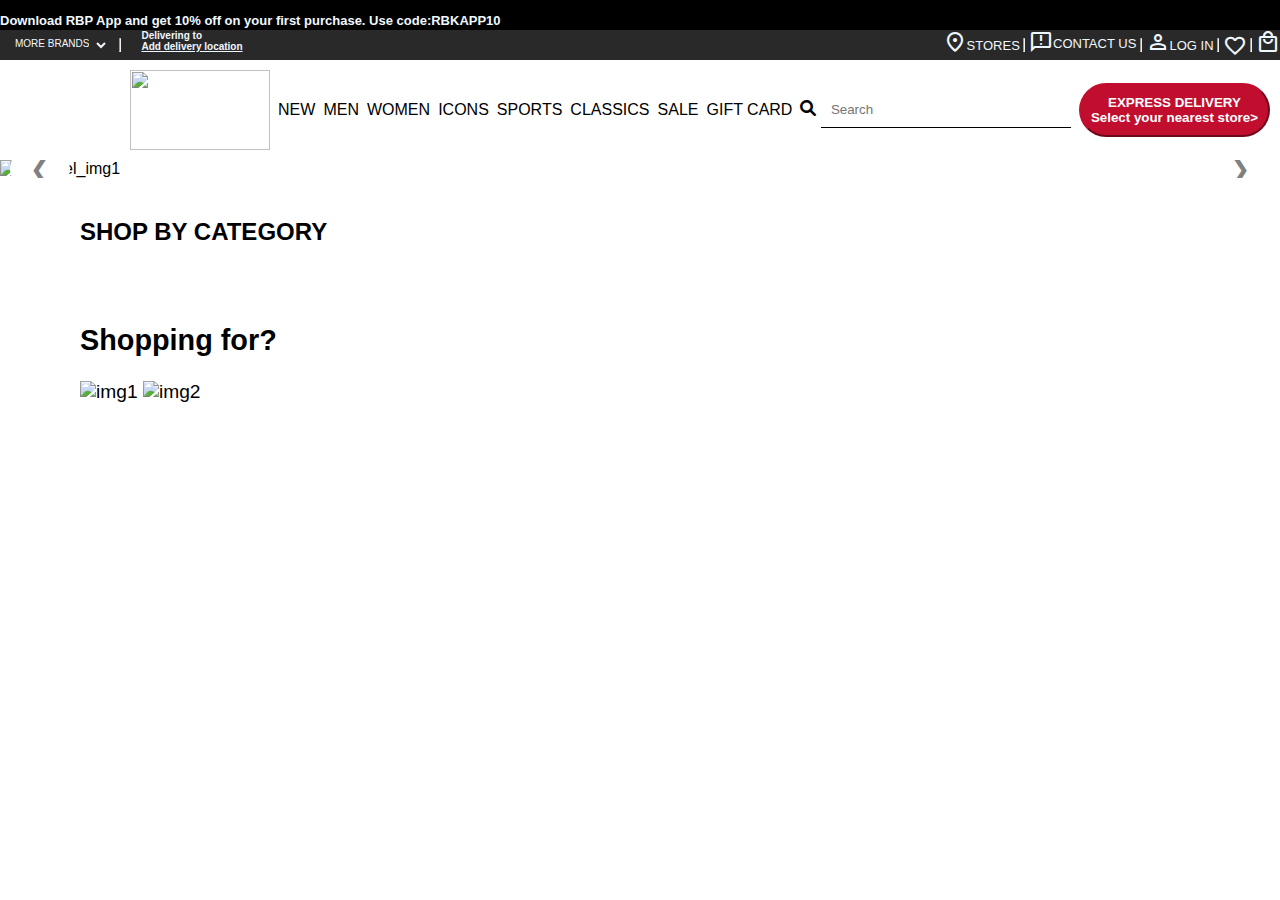
==== index.html @ 9387f736 "landing_page" ====
<!DOCTYPE html>
<html lang="en">
  <head>
    <meta charset="UTF-8" />
    <meta name="viewport" content="width=device-width, initial-scale=1.0" />
    <title>SportStyle</title>
    <link rel="stylesheet" href="styles/index.css" />
    <link
      rel="stylesheet"
      href="https://fonts.googleapis.com/css2?family=Material+Symbols+Outlined:opsz,wght,FILL,GRAD@24,300,0,0"
    />
    <link rel="stylesheet" href="https://fonts.googleapis.com/css2?family=Material+Symbols+Outlined:opsz,wght,FILL,GRAD@20,300,0,0" />
    <link rel="stylesheet" href="https://cdnjs.cloudflare.com/ajax/libs/font-awesome/6.0.0-beta3/css/all.min.css">
  </head>
  <body>
    <div id="container">
      <div class="header">
        <div class="ticker">
          <p>
            Download RBP App and get 10% off on your first purchase. Use
            code:RBKAPP10
          </p>
        </div>
        <div class="header_wrap">
          <label
            for="More_brands"
            style="font-size: x-small; margin-top: 8px; margin-left: 15px"
            >MORE BRANDS</label
          >
          <select
            name="brands"
            id="More_brands"
            style="color: aliceblue; border: none"
          ></select>
          <hr style="margin-left: 10px; margin-right: 10px" />
          <span
            style="
              margin-left: 10px;
              margin-right: 700px;
              font-size: x-small;
              font-weight: bold;
            "
            >Delivering to <br /><span style="text-decoration: underline; cursor: pointer;"
              >Add delivery location</span
            ></span
          >
          <span class="material-symbols-outlined"> location_on </span>
          <span style="font-size: small; margin-top: 8px;  cursor: pointer;">STORES</span>
          <hr />
          <span class="material-symbols-outlined"> feedback </span>
          <span style="font-size: small; margin-top: 6px; cursor: pointer;">CONTACT US</span>
          <hr />
          <span class="material-symbols-outlined"> person </span>
          <span style="font-size: small; margin-top: 8px; cursor: pointer;">LOG IN</span>
          <hr />
          <span class="material-symbols-outlined" style="margin-top: 4px; cursor: pointer;"> favorite </span>
          <hr />
          <span class="material-symbols-outlined" style="cursor: pointer;">
local_mall
</span>
        </div>
      </div>
      <div class="navbar">
        <img src="./assests/Sport style.png" alt="">
        <span>NEW</span>
        <span>MEN</span>
        <span>WOMEN</span>
        <span>ICONS</span>
        <span>SPORTS</span>
        <span>CLASSICS</span>
        <span>SALE</span>
        <span>GIFT CARD</span>
       
        <div class="input">
          <i class="fas fa-search"></i>
          <input type="search" name="Search_box" id="search" placeholder="Search">
        </div>
        <button>EXPRESS DELIVERY <br> Select your nearest store> </button>
      </div>
      <div class="carousel">
        <div class="carousel-inner">
          <div class="carousel-item active">
            <img src="https://s7ap1.scene7.com/is/image/adityabirlafashion/RBK_D_04_Women_RunningShoe?resMode=sharp2&wid=1550&hei=650" alt="carousel_img1">
          </div>
          <div class="carousel-item">
            <img src="https://s7ap1.scene7.com/is/image/adityabirlafashion/RBK_D_EOSS?resMode=sharp2&wid=1550&hei=650" alt="slide2">
          </div>
          <div class="carousel-item">
            <img src="https://s7ap1.scene7.com/is/image/adityabirlafashion/RBK_D_04_Men_RunningShoe?resMode=sharp2&wid=1550&hei=650" alt="slide3">
          </div>
        </div>
        <button class="carousel-control prev" onclick="prevSlide()">
          &#10094;
        </button>
        <button class="carousel-control next" onclick="nextSlide()">&#10095;</button>
      </div>
      <h2 style="margin-left: 80px; margin-top: 40px;">SHOP BY CATEGORY</h2>
      <div class="categories">
        
        <div class="category_card">
          <img src="https://s7ap1.scene7.com/is/image/adityabirlafashion/D_Tile_11_Footwear?resMode=sharp2&wid=420&hei=315" alt="">
        </div>
        <div class="category_card">
          <img src="https://s7ap1.scene7.com/is/image/adityabirlafashion/D_Tile_13_Apparel?resMode=sharp2&wid=420&hei=315" alt="">
        </div>
        <div class="category_card">
          <img src="https://s7ap1.scene7.com/is/image/adityabirlafashion/D_Tile_12_Accessories?resMode=sharp2&wid=420&hei=315" alt="">
        </div>
      </div>
      <!-- <div class="carousel2">
        <div class="carousel-inner2">
          <div class="carousel-item active2">
            <img src="https://s7ap1.scene7.com/is/image/adityabirlafashion/spacefoam website_banner?resMode=sharp2&wid=1550&hei=650">
          </div>
          <div class="carousel-item2">
            <img src="https://s7ap1.scene7.com/is/image/adityabirlafashion/RBK_D_S2_01_ZigDynamica4?resMode=sharp2&wid=1550&hei=650" alt="slide2">
          </div>
          <div class="carousel-item2">
            <img src="https://s7ap1.scene7.com/is/image/adityabirlafashion/RBK_D_S3_New-Arrivals_updated?resMode=sharp2&wid=1550&hei=650" alt="slide3">
          </div>
        </div>
        <button class="carousel-control prev" onclick="prevSlide()">
          &#10094;
        </button>
        <button class="carousel-control next" onclick="nextSlide()">&#10095;</button>
      </div> -->
      <!-- Shopping for section -->
       <div class="Shopping">
        <h2>Shopping for?</h2>
        <img src="https://s7ap1.scene7.com/is/image/adityabirlafashion/RBK_D_New shop for men?resMode=sharp2&wid=1300&hei=400" alt="img1">
        <img src="https://s7ap1.scene7.com/is/image/adityabirlafashion/RBK_D_New shop for women?resMode=sharp2&wid=1300&hei=400" alt="img2">
       </div>
    </div>
  </body>
  <script src="./components/index.js"></script>
</html>
---- styles/index.css ----
body {
  margin: auto;
  padding: 0;
  max-width: 1600px;
  font-family: sans-serif;
  background-color: white;
}

#container{
    margin: auto;
    padding: 0;
}

.header{
    background-color: black;
    color: aliceblue;
}

.ticker{
    background-color: black;
    font-size: small;
    font-weight: bold;
    display: flex;
    height: 20px;
    /* align-items: center; */
}
.header_wrap {
    display: flex;
    background-color: #2a2929;
    margin-top: 10px;
    height: 30px;
    /* justify-content: space-around; */
}

.header_wrap > select{
    background-color: #2a2929;
}

.navbar{
    display: flex;
    height: 80px;
    /* border: 2px black solid; */
    background-color: white;
    padding: 10px;
    align-items: center;
    justify-content: space-between;
    font-family: sans-serif;
    font-size: 16px;
}
.navbar span{
    cursor: pointer;
}
.navbar img{
    width:140px;
    height: 80px;
    margin-left: 120px;
}

.navbar input{
    width: 250px;
    padding: 10px;
    border: none;
    border-bottom: 1px solid;
}

.navbar button{
    border-radius: 30px;
    border-color: #c10e2e;
    padding: 10px;
    background-color: #c10e2e;
    color: white;
    font-weight: bold;
}

.carousel {
    position: relative;
    width: 100%;
    overflow: hidden;
}

.carousel-inner {
    display: flex;
    transition: transform 0.5s ease-in-out;
}

.carousel-item {
    min-width: 100%;
    transition: opacity 0.5s ease-in-out;
}

.carousel-item img {
    width: 100%;
    display: block;
}

.carousel-control {
    position: absolute;
    top: 50%;
    transform: translateY(-50%);
    background-color: white;
    color: gray;
    border: none;
    border-radius: 50%;
    padding: 10px 20px;
    cursor: pointer;
    font-size: 24px;
}

.carousel-control.prev {
    left: 10px;
}

.carousel-control.next {
    right: 10px;
}
.categories{
    display: flex;
    gap: 20px;
    margin-top: 30px;
    margin-left: 80px;
}

/* .carousel2 {
    position: relative;
    width: 100%;
    overflow: hidden;
}

.carousel-inner2 {
    display: flex;
    transition: transform 0.5s ease-in-out;
}

.carousel-item2 {
    min-width: 100%;
    transition: opacity 0.5s ease-in-out;
}

.carousel-item2 img {
    width: 100%;
    display: block;
} */

.Shopping{
    margin-left: 80px;
    margin-top: 30px;
    font-size: larger;
}
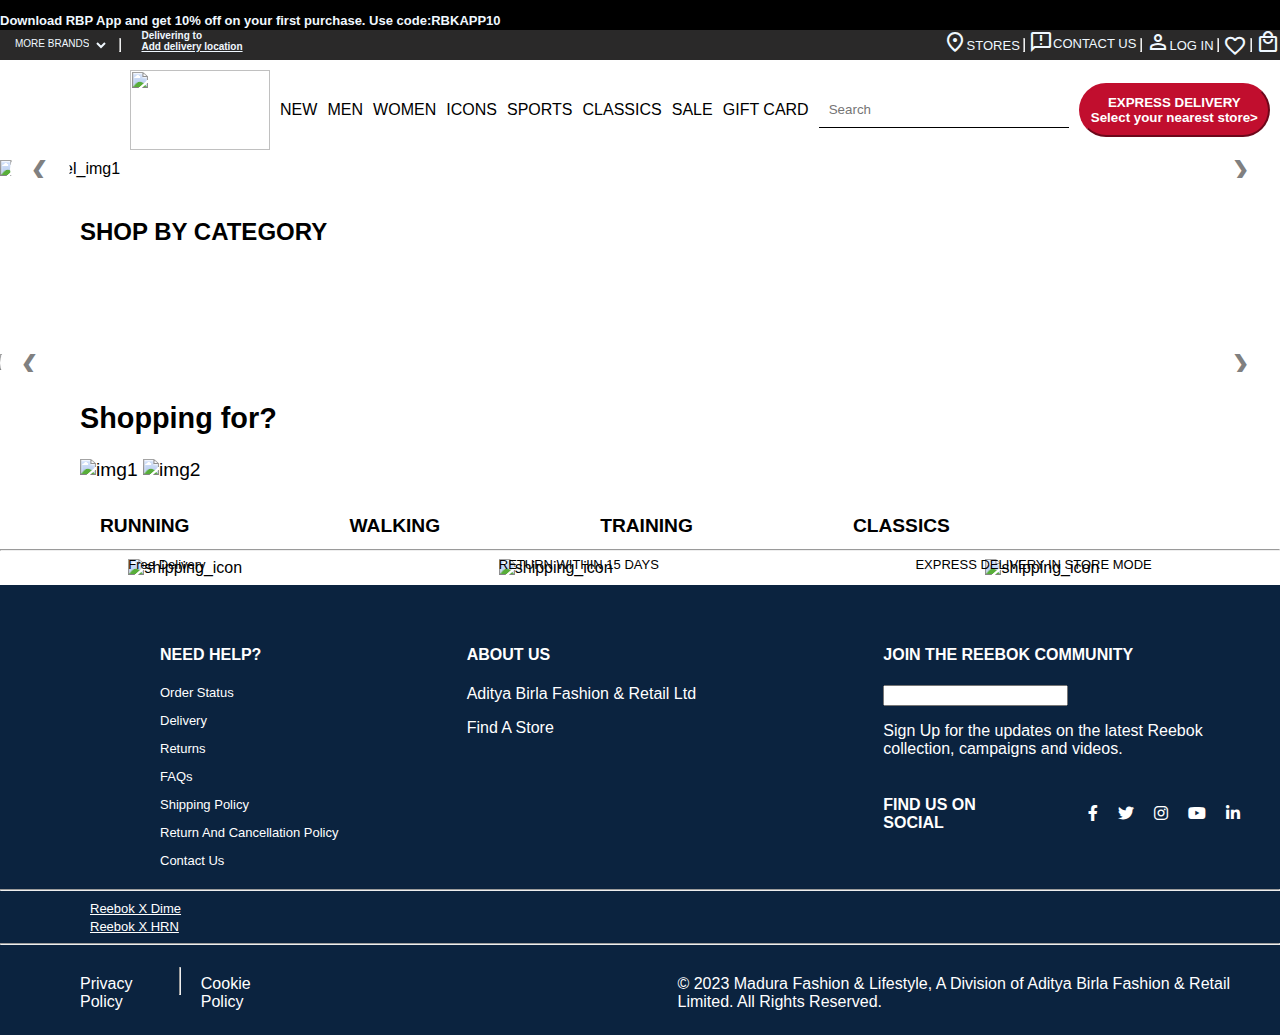
==== commit e109328b: "dom" ====
--- a/index.html
+++ b/index.html
@@ -9,8 +9,14 @@
       rel="stylesheet"
       href="https://fonts.googleapis.com/css2?family=Material+Symbols+Outlined:opsz,wght,FILL,GRAD@24,300,0,0"
     />
-    <link rel="stylesheet" href="https://fonts.googleapis.com/css2?family=Material+Symbols+Outlined:opsz,wght,FILL,GRAD@20,300,0,0" />
-    <link rel="stylesheet" href="https://cdnjs.cloudflare.com/ajax/libs/font-awesome/6.0.0-beta3/css/all.min.css">
+    <link
+      rel="stylesheet"
+      href="https://fonts.googleapis.com/css2?family=Material+Symbols+Outlined:opsz,wght,FILL,GRAD@20,300,0,0"
+    />
+    <link
+      rel="stylesheet"
+      href="https://cdnjs.cloudflare.com/ajax/libs/font-awesome/6.0.0-beta3/css/all.min.css"
+    />
   </head>
   <body>
     <div id="container">
@@ -40,28 +46,40 @@
               font-size: x-small;
               font-weight: bold;
             "
-            >Delivering to <br /><span style="text-decoration: underline; cursor: pointer;"
+            >Delivering to <br /><span
+              style="text-decoration: underline; cursor: pointer"
               >Add delivery location</span
             ></span
           >
           <span class="material-symbols-outlined"> location_on </span>
-          <span style="font-size: small; margin-top: 8px;  cursor: pointer;">STORES</span>
+          <span style="font-size: small; margin-top: 8px; cursor: pointer"
+            >STORES</span
+          >
           <hr />
           <span class="material-symbols-outlined"> feedback </span>
-          <span style="font-size: small; margin-top: 6px; cursor: pointer;">CONTACT US</span>
+          <span style="font-size: small; margin-top: 6px; cursor: pointer"
+            >CONTACT US</span
+          >
           <hr />
           <span class="material-symbols-outlined"> person </span>
-          <span style="font-size: small; margin-top: 8px; cursor: pointer;">LOG IN</span>
-          <hr />
-          <span class="material-symbols-outlined" style="margin-top: 4px; cursor: pointer;"> favorite </span>
-          <hr />
-          <span class="material-symbols-outlined" style="cursor: pointer;">
-local_mall
-</span>
+          <span style="font-size: small; margin-top: 8px; cursor: pointer"
+            >LOG IN</span
+          >
+          <hr />
+          <span
+            class="material-symbols-outlined"
+            style="margin-top: 4px; cursor: pointer"
+          >
+            favorite
+          </span>
+          <hr />
+          <span class="material-symbols-outlined" style="cursor: pointer">
+            local_mall
+          </span>
         </div>
       </div>
       <div class="navbar">
-        <img src="./assests/Sport style.png" alt="">
+        <img src="./assests/Sport style.png" alt="" />
         <span>NEW</span>
         <span>MEN</span>
         <span>WOMEN</span>
@@ -70,66 +88,195 @@
         <span>CLASSICS</span>
         <span>SALE</span>
         <span>GIFT CARD</span>
-       
+
         <div class="input">
-          <i class="fas fa-search"></i>
-          <input type="search" name="Search_box" id="search" placeholder="Search">
-        </div>
-        <button>EXPRESS DELIVERY <br> Select your nearest store> </button>
+          
+          <input
+            type="search"
+            name="Search_box"
+            id="search"
+            placeholder="Search"
+          />
+          
+        </div>
+        <button class="deliverybtn">
+          EXPRESS DELIVERY <br />
+          Select your nearest store>
+        </button>
       </div>
       <div class="carousel">
         <div class="carousel-inner">
           <div class="carousel-item active">
-            <img src="https://s7ap1.scene7.com/is/image/adityabirlafashion/RBK_D_04_Women_RunningShoe?resMode=sharp2&wid=1550&hei=650" alt="carousel_img1">
+            <img
+              src="https://s7ap1.scene7.com/is/image/adityabirlafashion/RBK_D_04_Women_RunningShoe?resMode=sharp2&wid=1550&hei=650"
+              alt="carousel_img1"
+            />
           </div>
           <div class="carousel-item">
-            <img src="https://s7ap1.scene7.com/is/image/adityabirlafashion/RBK_D_EOSS?resMode=sharp2&wid=1550&hei=650" alt="slide2">
+            <img
+              src="https://s7ap1.scene7.com/is/image/adityabirlafashion/RBK_D_EOSS?resMode=sharp2&wid=1550&hei=650"
+              alt="slide2"
+            />
           </div>
           <div class="carousel-item">
-            <img src="https://s7ap1.scene7.com/is/image/adityabirlafashion/RBK_D_04_Men_RunningShoe?resMode=sharp2&wid=1550&hei=650" alt="slide3">
+            <img
+              src="https://s7ap1.scene7.com/is/image/adityabirlafashion/RBK_D_04_Men_RunningShoe?resMode=sharp2&wid=1550&hei=650"
+              alt="slide3"
+            />
           </div>
         </div>
         <button class="carousel-control prev" onclick="prevSlide()">
           &#10094;
         </button>
-        <button class="carousel-control next" onclick="nextSlide()">&#10095;</button>
-      </div>
-      <h2 style="margin-left: 80px; margin-top: 40px;">SHOP BY CATEGORY</h2>
+        <button class="carousel-control next" onclick="nextSlide()">
+          &#10095;
+        </button>
+      </div>
+      <h2 style="margin-left: 80px; margin-top: 40px">SHOP BY CATEGORY</h2>
       <div class="categories">
-        
         <div class="category_card">
-          <img src="https://s7ap1.scene7.com/is/image/adityabirlafashion/D_Tile_11_Footwear?resMode=sharp2&wid=420&hei=315" alt="">
+          <img
+            src="https://s7ap1.scene7.com/is/image/adityabirlafashion/D_Tile_11_Footwear?resMode=sharp2&wid=420&hei=315"
+            alt=""
+          />
         </div>
         <div class="category_card">
-          <img src="https://s7ap1.scene7.com/is/image/adityabirlafashion/D_Tile_13_Apparel?resMode=sharp2&wid=420&hei=315" alt="">
+          <img
+            src="https://s7ap1.scene7.com/is/image/adityabirlafashion/D_Tile_13_Apparel?resMode=sharp2&wid=420&hei=315"
+            alt=""
+          />
         </div>
         <div class="category_card">
-          <img src="https://s7ap1.scene7.com/is/image/adityabirlafashion/D_Tile_12_Accessories?resMode=sharp2&wid=420&hei=315" alt="">
-        </div>
-      </div>
-      <!-- <div class="carousel2">
+          <img
+            src="https://s7ap1.scene7.com/is/image/adityabirlafashion/D_Tile_12_Accessories?resMode=sharp2&wid=420&hei=315"
+            alt=""
+          />
+        </div>
+      </div>
+      <div class="carousel2">
         <div class="carousel-inner2">
           <div class="carousel-item active2">
-            <img src="https://s7ap1.scene7.com/is/image/adityabirlafashion/spacefoam website_banner?resMode=sharp2&wid=1550&hei=650">
+            <img
+              src="https://s7ap1.scene7.com/is/image/adityabirlafashion/spacefoam website_banner?resMode=sharp2&wid=1550&hei=650"
+            />
           </div>
           <div class="carousel-item2">
-            <img src="https://s7ap1.scene7.com/is/image/adityabirlafashion/RBK_D_S2_01_ZigDynamica4?resMode=sharp2&wid=1550&hei=650" alt="slide2">
+            <img
+              src="https://s7ap1.scene7.com/is/image/adityabirlafashion/RBK_D_S2_01_ZigDynamica4?resMode=sharp2&wid=1550&hei=650"
+              alt="slide2"
+            />
           </div>
           <div class="carousel-item2">
-            <img src="https://s7ap1.scene7.com/is/image/adityabirlafashion/RBK_D_S3_New-Arrivals_updated?resMode=sharp2&wid=1550&hei=650" alt="slide3">
-          </div>
-        </div>
-        <button class="carousel-control prev" onclick="prevSlide()">
+            <img
+              src="https://s7ap1.scene7.com/is/image/adityabirlafashion/RBK_D_S3_New-Arrivals_updated?resMode=sharp2&wid=1550&hei=650"
+              alt="slide3"
+            />
+          </div>
+        </div>
+        <button class="carousel-control2 prev1" onclick="prevSlide()">
           &#10094;
         </button>
-        <button class="carousel-control next" onclick="nextSlide()">&#10095;</button>
-      </div> -->
+        <button class="carousel-control2 next2" onclick="nextSlide()">
+          &#10095;
+        </button>
+      </div>
       <!-- Shopping for section -->
-       <div class="Shopping">
+      <div class="Shopping">
         <h2>Shopping for?</h2>
-        <img src="https://s7ap1.scene7.com/is/image/adityabirlafashion/RBK_D_New shop for men?resMode=sharp2&wid=1300&hei=400" alt="img1">
-        <img src="https://s7ap1.scene7.com/is/image/adityabirlafashion/RBK_D_New shop for women?resMode=sharp2&wid=1300&hei=400" alt="img2">
+        <img
+          src="https://s7ap1.scene7.com/is/image/adityabirlafashion/RBK_D_New shop for men?resMode=sharp2&wid=1300&hei=400"
+          alt="img1"
+        />
+        <img
+          src="https://s7ap1.scene7.com/is/image/adityabirlafashion/RBK_D_New shop for women?resMode=sharp2&wid=1300&hei=400"
+          alt="img2"
+        />
+      </div>
+      <!-- shoe category -->
+       <div id ="shoe_category">
+        <a href="">RUNNING</a>
+        <a href="">WALKING</a>
+        <a href="">TRAINING</a>
+        <a href="">CLASSICS</a>
+        <a href="">VIEW ALL</a>
        </div>
+      <hr />
+      <div id="card-container">
+        
+      </div>
+      <div class="delivery">
+        <div class="delivery_icon">
+          <img
+            src="https://s7ap1.scene7.com/is/image/adityabirlafashion/alteration Copy 2alteration?resMode=sharp2&fmt=png8-alpha&wid=90&hei=90"
+            alt="shipping_icon"
+          />
+          <p>Free Delivery</p>
+        </div>
+        <div class="delivery_icon">
+          <img
+            src="https://s7ap1.scene7.com/is/image/adityabirlafashion/alteration Copyreturn?resMode=sharp2&fmt=png8-alpha&wid=90&hei=90"
+            alt="shipping_icon"
+          />
+          <p>RETURN WITHIN 15 DAYS</p>
+        </div>
+        <div class="delivery_icon">
+          <img
+            src="https://s7ap1.scene7.com/is/image/adityabirlafashion/icon-aedelivery?resMode=sharp2&fmt=png8-alpha&wid=90&hei=90"
+            alt="shipping_icon"
+            style="margin-left: 70px"
+          />
+          <p>EXPRESS DELIVERY IN STORE MODE</p>
+        </div>
+      </div>
+      <footer>
+        <div class="reebok_footer">
+          <div class="footer1">
+            <div class="help">
+              <h4>NEED HELP?</h4>
+              <p>Order Status</p>
+              <p>Delivery</p>
+              <p>Returns</p>
+              <p>FAQs</p>
+              <p>Shipping Policy</p>
+              <p>Return And Cancellation Policy</p>
+              <p>Contact Us</p>
+            </div>
+            <div class="about_us">
+              <h4>ABOUT US</h4>
+              <p>Aditya Birla Fashion & Retail Ltd</p>
+              <p>Find A Store</p>
+            </div>
+            <div class="community">
+              <h4>JOIN THE REEBOK COMMUNITY</h4>
+              <input type="text" id="email" />
+              <p>
+                Sign Up for the updates on the latest Reebok collection, campaigns and videos.
+              </p>
+              <div class="social">
+                <h4 style="margin-right: 60px;">FIND US ON SOCIAL</h4>
+                <a href=""><i class="fa-brands fa-facebook-f"></i></a>
+                <a href=""><i class="fa-brands fa-twitter"></i></a>
+                <a href=""><i class="fa-brands fa-instagram"></i></a>
+                <a href=""><i class="fa-brands fa-youtube"></i></a>
+                <a href=""><i class="fa-brands fa-linkedin-in"></i></a>
+              </div>
+            </div>
+          </div>
+          
+          <div class="footer2">
+              <hr />
+              <a href="">Reebok X Dime</a><br>
+              <a href="">Reebok X HRN</a>
+              <hr/>
+          </div>
+          <div class="footer3">
+            <p style="margin-left: 80px;">Privacy Policy</p>
+            <hr style="margin-left: 20px; margin-right: 20px; margin-bottom: 40px;">
+            <p style="margin-right: 400px;">Cookie Policy</p>
+            <p>© 2023 Madura Fashion & Lifestyle, A Division of Aditya Birla Fashion & Retail Limited. All Rights Reserved.</p>
+          </div>
+        </div>
+      </footer>
     </div>
   </body>
   <script src="./components/index.js"></script>
--- a/styles/index.css
+++ b/styles/index.css
@@ -22,7 +22,17 @@
     font-weight: bold;
     display: flex;
     height: 20px;
+    animation: marquee 25s linear infinite;
     /* align-items: center; */
+}
+@keyframes marquee {
+    0% {
+        transform: translateX(100%);
+    }
+    
+    100%{
+        transform: translateX(-100%);
+    }
 }
 .header_wrap {
     display: flex;
@@ -61,9 +71,19 @@
     padding: 10px;
     border: none;
     border-bottom: 1px solid;
-}
-
-.navbar button{
+    position: relative;
+}
+/* .icon{
+    border: none;
+    background-color: white;
+    position: absolute;
+    top: 0;
+    right: 0;
+    width: 50px;
+    /* height: 100%; */
+/* } */ 
+
+.deliverybtn{
     border-radius: 30px;
     border-color: #c10e2e;
     padding: 10px;
@@ -120,10 +140,11 @@
     margin-left: 80px;
 }
 
-/* .carousel2 {
+.carousel2 {
     position: relative;
     width: 100%;
     overflow: hidden;
+    margin-top: 60px;
 }
 
 .carousel-inner2 {
@@ -139,10 +160,140 @@
 .carousel-item2 img {
     width: 100%;
     display: block;
-} */
-
+}
+.carousel-control2 {
+    position: absolute;
+    top: 50%;
+    transform: translateY(-50%);
+    background-color: white;
+    color: gray;
+    border: none;
+    border-radius: 50%;
+    padding: 10px 20px;
+    cursor: pointer;
+    font-size: 24px;
+}
+
+.carousel-control2.prev2 {
+    left: 10px;
+}
+
+.carousel-control2.next2 {
+    right: 10px;
+}
 .Shopping{
     margin-left: 80px;
     margin-top: 30px;
     font-size: larger;
+}
+
+.delivery{
+    display: flex;
+    justify-content: space-around;
+}
+.delivery_icon p{
+    display: block;
+    margin-top: -20px;
+    font-size: small;
+}
+
+.reebok_footer{
+    display: grid;
+    grid-template-rows: repeat(3, 1fr);
+    background-color: #0b233f;
+    max-width: 1600px;
+    height: 450px;
+}
+.footer1{
+    display: grid;
+    grid-template-columns: repeat(3, 1fr);
+    margin-bottom: -40px;
+}
+
+.help{
+    color: white;
+    margin-left: 120px;
+    padding: 40px;
+}
+
+.help p{
+    font-size: small;
+}
+.about_us{
+    color: white;
+    padding: 40px;
+}
+
+.community{
+    
+    color: white;
+    padding: 40px;
+    margin-left: -10px;
+}
+
+.social{
+    display: flex;
+    align-items: center;
+    gap: 20px;
+}
+.social a{
+    color: white;
+}
+.footer2{
+    display: block;
+}
+
+.footer2 a{
+    color: white;
+    padding: 90px;
+    font-size: small;
+}
+
+.footer3{
+    display: inline-flex;
+    color: white;
+    margin-top: 1px;
+}
+#shoe_category{
+    display: flex;
+    /* justify-content: center; */
+    align-items: center;
+    gap: 60px;
+    margin-top: 30px;
+}
+
+#shoe_category a{
+    color: black;
+    margin-left: 100px;
+    font-weight: 600;
+    font-size: larger;
+    text-decoration: none;
+}
+#shoe_category a:nth-child(5){
+    color: black;
+    font-size: small;
+    font-weight: 550;
+    margin-left: 280px;    
+}
+#shoe_category a:hover{
+    font-size: xx-large;
+    text-decoration: underline;
+    color: #c10e2e;
+}
+
+#card-container{
+    display: grid;
+    grid-template-columns: repeat(4, 1fr);
+    gap: 20px;
+}
+.card{
+    border: 1px solid #ddd;
+    padding: 10px;
+    border-radius: 10px;
+    width: 350px;
+    box-shadow: rgba(0, 0, 0, 0.1) 0px 4px 6px -1px, rgba(0, 0, 0, 0.06) 0px 2px 4px -1px;
+}
+.card img{
+    width: 100%;
+    height: auto;
 }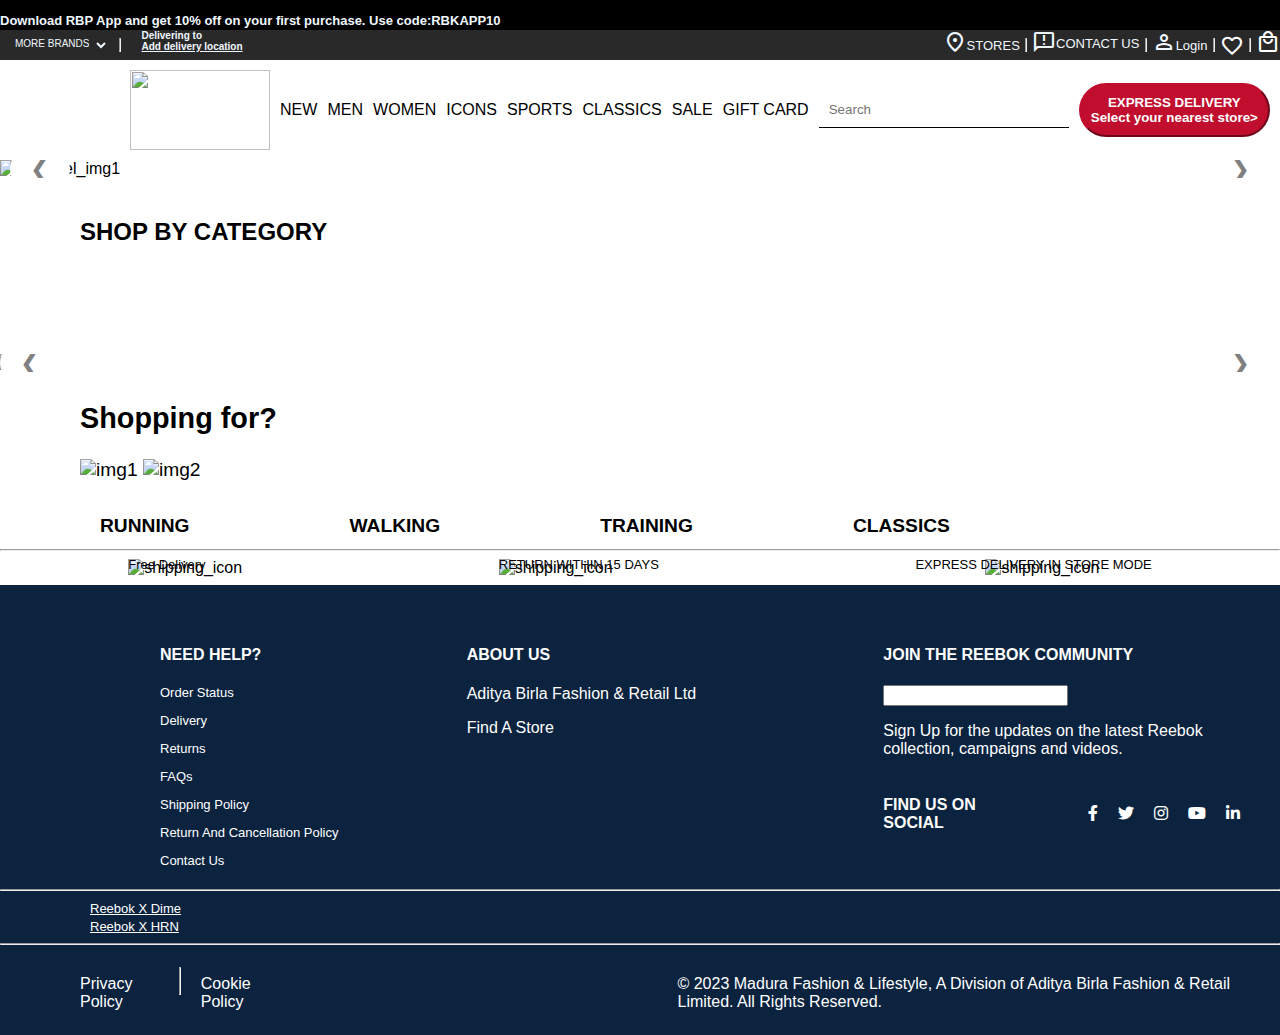
==== commit b7031c6b: "Sigup page updated" ====
--- a/index.html
+++ b/index.html
@@ -63,31 +63,35 @@
           <hr />
           <span class="material-symbols-outlined"> person </span>
           <span style="font-size: small; margin-top: 8px; cursor: pointer"
-            >LOG IN</span
-          >
-          <hr />
-          <span
+            id="login-btn">LOG IN</span
+          >
+          <hr />
+          <a href="wishlist_products.html">
+            <span
             class="material-symbols-outlined"
             style="margin-top: 4px; cursor: pointer"
           >
             favorite
           </span>
-          <hr />
-          <span class="material-symbols-outlined" style="cursor: pointer">
+          </a>
+          <hr />
+          <a href="cart.html">
+            <span class="material-symbols-outlined" style="cursor: pointer">
             local_mall
           </span>
+          </a>
         </div>
       </div>
       <div class="navbar">
         <img src="./assests/Sport style.png" alt="" />
-        <span>NEW</span>
-        <span>MEN</span>
-        <span>WOMEN</span>
-        <span>ICONS</span>
-        <span>SPORTS</span>
-        <span>CLASSICS</span>
-        <span>SALE</span>
-        <span>GIFT CARD</span>
+        <a href="#">NEW</a>
+        <a href="section_men.html">MEN</a>
+        <a href="section_women.html">WOMEN</a>
+        <a href="#">ICONS</a>
+        <a href="#">SPORTS</a>
+        <a href="#">CLASSICS</a>
+        <a href="#">SALE</a>
+        <a href="#">GIFT CARD</a>
 
         <div class="input">
           
@@ -202,7 +206,7 @@
        </div>
       <hr />
       <div id="card-container">
-        
+
       </div>
       <div class="delivery">
         <div class="delivery_icon">
@@ -278,6 +282,8 @@
         </div>
       </footer>
     </div>
-  </body>
-  <script src="./components/index.js"></script>
-</html>
+  </div>
+</body>
+<script src="./components/index.js"></script>
+
+</html>--- a/styles/index.css
+++ b/styles/index.css
@@ -34,7 +34,7 @@
         transform: translateX(-100%);
     }
 }
-.header_wrap {
+.header_wrap{
     display: flex;
     background-color: #2a2929;
     margin-top: 10px;
@@ -42,6 +42,9 @@
     /* justify-content: space-around; */
 }
 
+.header_wrap a{
+    color: white;
+}
 .header_wrap > select{
     background-color: #2a2929;
 }
@@ -57,8 +60,9 @@
     font-family: sans-serif;
     font-size: 16px;
 }
-.navbar span{
-    cursor: pointer;
+.navbar a{
+    color: black;
+    text-decoration: none;
 }
 .navbar img{
     width:140px;
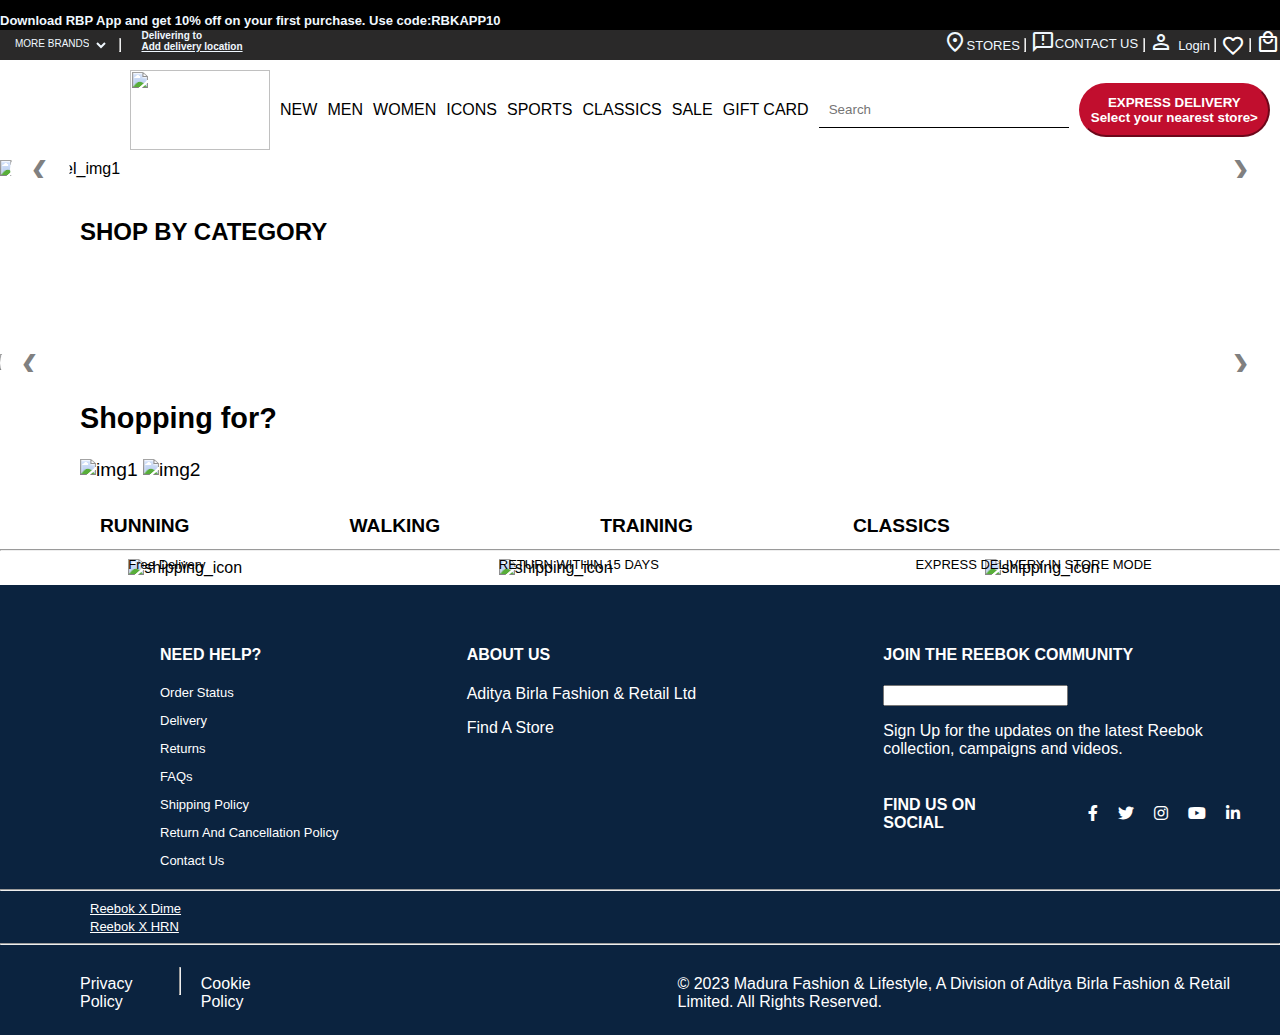
==== commit 03ab8608: "Sigup page updated" ====
--- a/index.html
+++ b/index.html
@@ -1,287 +1,239 @@
 <!DOCTYPE html>
 <html lang="en">
-  <head>
-    <meta charset="UTF-8" />
-    <meta name="viewport" content="width=device-width, initial-scale=1.0" />
-    <title>SportStyle</title>
-    <link rel="stylesheet" href="styles/index.css" />
-    <link
-      rel="stylesheet"
-      href="https://fonts.googleapis.com/css2?family=Material+Symbols+Outlined:opsz,wght,FILL,GRAD@24,300,0,0"
-    />
-    <link
-      rel="stylesheet"
-      href="https://fonts.googleapis.com/css2?family=Material+Symbols+Outlined:opsz,wght,FILL,GRAD@20,300,0,0"
-    />
-    <link
-      rel="stylesheet"
-      href="https://cdnjs.cloudflare.com/ajax/libs/font-awesome/6.0.0-beta3/css/all.min.css"
-    />
-  </head>
-  <body>
-    <div id="container">
-      <div class="header">
-        <div class="ticker">
-          <p>
-            Download RBP App and get 10% off on your first purchase. Use
-            code:RBKAPP10
-          </p>
-        </div>
-        <div class="header_wrap">
-          <label
-            for="More_brands"
-            style="font-size: x-small; margin-top: 8px; margin-left: 15px"
-            >MORE BRANDS</label
-          >
-          <select
-            name="brands"
-            id="More_brands"
-            style="color: aliceblue; border: none"
-          ></select>
-          <hr style="margin-left: 10px; margin-right: 10px" />
-          <span
-            style="
+
+<head>
+  <meta charset="UTF-8" />
+  <meta name="viewport" content="width=device-width, initial-scale=1.0" />
+  <title>SportStyle</title>
+  <link rel="stylesheet" href="styles/index.css" />
+  <link rel="stylesheet"
+    href="https://fonts.googleapis.com/css2?family=Material+Symbols+Outlined:opsz,wght,FILL,GRAD@24,300,0,0" />
+  <link rel="stylesheet"
+    href="https://fonts.googleapis.com/css2?family=Material+Symbols+Outlined:opsz,wght,FILL,GRAD@20,300,0,0" />
+  <link rel="stylesheet" href="https://cdnjs.cloudflare.com/ajax/libs/font-awesome/6.0.0-beta3/css/all.min.css" />
+</head>
+
+<body>
+  <div id="container">
+    <div class="header">
+      <div class="ticker">
+        <p>
+          Download RBP App and get 10% off on your first purchase. Use
+          code:RBKAPP10
+        </p>
+      </div>
+      <div class="header_wrap">
+        <label for="More_brands" style="font-size: x-small; margin-top: 8px; margin-left: 15px">MORE BRANDS</label>
+        <select name="brands" id="More_brands" style="color: aliceblue; border: none"></select>
+        <hr style="margin-left: 10px; margin-right: 10px" />
+        <span style="
               margin-left: 10px;
               margin-right: 700px;
               font-size: x-small;
               font-weight: bold;
-            "
-            >Delivering to <br /><span
-              style="text-decoration: underline; cursor: pointer"
-              >Add delivery location</span
-            ></span
-          >
-          <span class="material-symbols-outlined"> location_on </span>
-          <span style="font-size: small; margin-top: 8px; cursor: pointer"
-            >STORES</span
-          >
-          <hr />
-          <span class="material-symbols-outlined"> feedback </span>
-          <span style="font-size: small; margin-top: 6px; cursor: pointer"
-            >CONTACT US</span
-          >
-          <hr />
-          <span class="material-symbols-outlined"> person </span>
-          <span style="font-size: small; margin-top: 8px; cursor: pointer"
-            id="login-btn">LOG IN</span
-          >
-          <hr />
-          <a href="wishlist_products.html">
-            <span
-            class="material-symbols-outlined"
-            style="margin-top: 4px; cursor: pointer"
-          >
+            ">Delivering to <br /><span style="text-decoration: underline; cursor: pointer">Add delivery
+            location</span></span>
+        <span class="material-symbols-outlined"> location_on </span>
+        <span style="font-size: small; margin-top: 8px; cursor: pointer">STORES</span>
+        <hr />
+        <span class="material-symbols-outlined"> feedback </span>
+        <span style="font-size: small; margin-top: 6px; cursor: pointer">CONTACT US</span>
+        <hr />
+        <span class="material-symbols-outlined"> person </span>
+        <span style="font-size: small; margin-top: 8px; cursor: pointer" id="login-btn">LOG IN</span>
+        <hr />
+        <a href="wishlist_products.html">
+          <span class="material-symbols-outlined" style="margin-top: 4px; cursor: pointer">
             favorite
           </span>
-          </a>
-          <hr />
-          <a href="cart.html">
-            <span class="material-symbols-outlined" style="cursor: pointer">
+        </a>
+        <hr />
+        <a href="cart.html">
+          <span class="material-symbols-outlined" style="cursor: pointer">
             local_mall
           </span>
-          </a>
-        </div>
-      </div>
-      <div class="navbar">
-        <img src="./assests/Sport style.png" alt="" />
-        <a href="#">NEW</a>
-        <a href="section_men.html">MEN</a>
-        <a href="section_women.html">WOMEN</a>
-        <a href="#">ICONS</a>
-        <a href="#">SPORTS</a>
-        <a href="#">CLASSICS</a>
-        <a href="#">SALE</a>
-        <a href="#">GIFT CARD</a>
-
-        <div class="input">
-          
-          <input
-            type="search"
-            name="Search_box"
-            id="search"
-            placeholder="Search"
-          />
-          
-        </div>
-        <button class="deliverybtn">
-          EXPRESS DELIVERY <br />
-          Select your nearest store>
-        </button>
-      </div>
-      <div class="carousel">
-        <div class="carousel-inner">
-          <div class="carousel-item active">
-            <img
-              src="https://s7ap1.scene7.com/is/image/adityabirlafashion/RBK_D_04_Women_RunningShoe?resMode=sharp2&wid=1550&hei=650"
-              alt="carousel_img1"
-            />
+        </a>
+      </div>
+    </div>
+    <div class="navbar">
+      <img src="./assests/Sport style.png" alt="" />
+      <a href="#">NEW</a>
+      <a href="section_men.html">MEN</a>
+      <a href="section_women.html">WOMEN</a>
+      <a href="#">ICONS</a>
+      <a href="#">SPORTS</a>
+      <a href="#">CLASSICS</a>
+      <a href="#">SALE</a>
+      <a href="#">GIFT CARD</a>
+
+      <div class="input">
+
+        <input type="search" name="Search_box" id="search" placeholder="Search" />
+
+      </div>
+      <button class="deliverybtn">
+        EXPRESS DELIVERY <br />
+        Select your nearest store>
+      </button>
+    </div>
+    <div class="carousel">
+      <div class="carousel-inner">
+        <div class="carousel-item active">
+          <img
+            src="https://s7ap1.scene7.com/is/image/adityabirlafashion/RBK_D_04_Women_RunningShoe?resMode=sharp2&wid=1550&hei=650"
+            alt="carousel_img1" />
+        </div>
+        <div class="carousel-item">
+          <img src="https://s7ap1.scene7.com/is/image/adityabirlafashion/RBK_D_EOSS?resMode=sharp2&wid=1550&hei=650"
+            alt="slide2" />
+        </div>
+        <div class="carousel-item">
+          <img
+            src="https://s7ap1.scene7.com/is/image/adityabirlafashion/RBK_D_04_Men_RunningShoe?resMode=sharp2&wid=1550&hei=650"
+            alt="slide3" />
+        </div>
+      </div>
+      <button class="carousel-control prev" onclick="prevSlide()">
+        &#10094;
+      </button>
+      <button class="carousel-control next" onclick="nextSlide()">
+        &#10095;
+      </button>
+    </div>
+    <h2 style="margin-left: 80px; margin-top: 40px">SHOP BY CATEGORY</h2>
+    <div class="categories">
+      <div class="category_card">
+        <img
+          src="https://s7ap1.scene7.com/is/image/adityabirlafashion/D_Tile_11_Footwear?resMode=sharp2&wid=420&hei=315"
+          alt="" />
+      </div>
+      <div class="category_card">
+        <img src="https://s7ap1.scene7.com/is/image/adityabirlafashion/D_Tile_13_Apparel?resMode=sharp2&wid=420&hei=315"
+          alt="" />
+      </div>
+      <div class="category_card">
+        <img
+          src="https://s7ap1.scene7.com/is/image/adityabirlafashion/D_Tile_12_Accessories?resMode=sharp2&wid=420&hei=315"
+          alt="" />
+      </div>
+    </div>
+    <div class="carousel2">
+      <div class="carousel-inner2">
+        <div class="carousel-item active2">
+          <img
+            src="https://s7ap1.scene7.com/is/image/adityabirlafashion/spacefoam website_banner?resMode=sharp2&wid=1550&hei=650" />
+        </div>
+        <div class="carousel-item2">
+          <img
+            src="https://s7ap1.scene7.com/is/image/adityabirlafashion/RBK_D_S2_01_ZigDynamica4?resMode=sharp2&wid=1550&hei=650"
+            alt="slide2" />
+        </div>
+        <div class="carousel-item2">
+          <img
+            src="https://s7ap1.scene7.com/is/image/adityabirlafashion/RBK_D_S3_New-Arrivals_updated?resMode=sharp2&wid=1550&hei=650"
+            alt="slide3" />
+        </div>
+      </div>
+      <button class="carousel-control2 prev1" onclick="prevSlide()">
+        &#10094;
+      </button>
+      <button class="carousel-control2 next2" onclick="nextSlide()">
+        &#10095;
+      </button>
+    </div>
+    <!-- Shopping for section -->
+    <div class="Shopping">
+      <h2>Shopping for?</h2>
+      <img
+        src="https://s7ap1.scene7.com/is/image/adityabirlafashion/RBK_D_New shop for men?resMode=sharp2&wid=1300&hei=400"
+        alt="img1" />
+      <img
+        src="https://s7ap1.scene7.com/is/image/adityabirlafashion/RBK_D_New shop for women?resMode=sharp2&wid=1300&hei=400"
+        alt="img2" />
+    </div>
+    <!-- shoe category -->
+    <div id="shoe_category">
+      <a href="">RUNNING</a>
+      <a href="">WALKING</a>
+      <a href="">TRAINING</a>
+      <a href="">CLASSICS</a>
+      <a href="">VIEW ALL</a>
+    </div>
+    <hr />
+    <div id="card-container">
+
+    </div>
+    <div class="delivery">
+      <div class="delivery_icon">
+        <img
+          src="https://s7ap1.scene7.com/is/image/adityabirlafashion/alteration Copy 2alteration?resMode=sharp2&fmt=png8-alpha&wid=90&hei=90"
+          alt="shipping_icon" />
+        <p>Free Delivery</p>
+      </div>
+      <div class="delivery_icon">
+        <img
+          src="https://s7ap1.scene7.com/is/image/adityabirlafashion/alteration Copyreturn?resMode=sharp2&fmt=png8-alpha&wid=90&hei=90"
+          alt="shipping_icon" />
+        <p>RETURN WITHIN 15 DAYS</p>
+      </div>
+      <div class="delivery_icon">
+        <img
+          src="https://s7ap1.scene7.com/is/image/adityabirlafashion/icon-aedelivery?resMode=sharp2&fmt=png8-alpha&wid=90&hei=90"
+          alt="shipping_icon" style="margin-left: 70px" />
+        <p>EXPRESS DELIVERY IN STORE MODE</p>
+      </div>
+    </div>
+    <footer>
+      <div class="reebok_footer">
+        <div class="footer1">
+          <div class="help">
+            <h4>NEED HELP?</h4>
+            <p>Order Status</p>
+            <p>Delivery</p>
+            <p>Returns</p>
+            <p>FAQs</p>
+            <p>Shipping Policy</p>
+            <p>Return And Cancellation Policy</p>
+            <p>Contact Us</p>
           </div>
-          <div class="carousel-item">
-            <img
-              src="https://s7ap1.scene7.com/is/image/adityabirlafashion/RBK_D_EOSS?resMode=sharp2&wid=1550&hei=650"
-              alt="slide2"
-            />
+          <div class="about_us">
+            <h4>ABOUT US</h4>
+            <p>Aditya Birla Fashion & Retail Ltd</p>
+            <p>Find A Store</p>
           </div>
-          <div class="carousel-item">
-            <img
-              src="https://s7ap1.scene7.com/is/image/adityabirlafashion/RBK_D_04_Men_RunningShoe?resMode=sharp2&wid=1550&hei=650"
-              alt="slide3"
-            />
-          </div>
-        </div>
-        <button class="carousel-control prev" onclick="prevSlide()">
-          &#10094;
-        </button>
-        <button class="carousel-control next" onclick="nextSlide()">
-          &#10095;
-        </button>
-      </div>
-      <h2 style="margin-left: 80px; margin-top: 40px">SHOP BY CATEGORY</h2>
-      <div class="categories">
-        <div class="category_card">
-          <img
-            src="https://s7ap1.scene7.com/is/image/adityabirlafashion/D_Tile_11_Footwear?resMode=sharp2&wid=420&hei=315"
-            alt=""
-          />
-        </div>
-        <div class="category_card">
-          <img
-            src="https://s7ap1.scene7.com/is/image/adityabirlafashion/D_Tile_13_Apparel?resMode=sharp2&wid=420&hei=315"
-            alt=""
-          />
-        </div>
-        <div class="category_card">
-          <img
-            src="https://s7ap1.scene7.com/is/image/adityabirlafashion/D_Tile_12_Accessories?resMode=sharp2&wid=420&hei=315"
-            alt=""
-          />
-        </div>
-      </div>
-      <div class="carousel2">
-        <div class="carousel-inner2">
-          <div class="carousel-item active2">
-            <img
-              src="https://s7ap1.scene7.com/is/image/adityabirlafashion/spacefoam website_banner?resMode=sharp2&wid=1550&hei=650"
-            />
-          </div>
-          <div class="carousel-item2">
-            <img
-              src="https://s7ap1.scene7.com/is/image/adityabirlafashion/RBK_D_S2_01_ZigDynamica4?resMode=sharp2&wid=1550&hei=650"
-              alt="slide2"
-            />
-          </div>
-          <div class="carousel-item2">
-            <img
-              src="https://s7ap1.scene7.com/is/image/adityabirlafashion/RBK_D_S3_New-Arrivals_updated?resMode=sharp2&wid=1550&hei=650"
-              alt="slide3"
-            />
-          </div>
-        </div>
-        <button class="carousel-control2 prev1" onclick="prevSlide()">
-          &#10094;
-        </button>
-        <button class="carousel-control2 next2" onclick="nextSlide()">
-          &#10095;
-        </button>
-      </div>
-      <!-- Shopping for section -->
-      <div class="Shopping">
-        <h2>Shopping for?</h2>
-        <img
-          src="https://s7ap1.scene7.com/is/image/adityabirlafashion/RBK_D_New shop for men?resMode=sharp2&wid=1300&hei=400"
-          alt="img1"
-        />
-        <img
-          src="https://s7ap1.scene7.com/is/image/adityabirlafashion/RBK_D_New shop for women?resMode=sharp2&wid=1300&hei=400"
-          alt="img2"
-        />
-      </div>
-      <!-- shoe category -->
-       <div id ="shoe_category">
-        <a href="">RUNNING</a>
-        <a href="">WALKING</a>
-        <a href="">TRAINING</a>
-        <a href="">CLASSICS</a>
-        <a href="">VIEW ALL</a>
-       </div>
-      <hr />
-      <div id="card-container">
-
-      </div>
-      <div class="delivery">
-        <div class="delivery_icon">
-          <img
-            src="https://s7ap1.scene7.com/is/image/adityabirlafashion/alteration Copy 2alteration?resMode=sharp2&fmt=png8-alpha&wid=90&hei=90"
-            alt="shipping_icon"
-          />
-          <p>Free Delivery</p>
-        </div>
-        <div class="delivery_icon">
-          <img
-            src="https://s7ap1.scene7.com/is/image/adityabirlafashion/alteration Copyreturn?resMode=sharp2&fmt=png8-alpha&wid=90&hei=90"
-            alt="shipping_icon"
-          />
-          <p>RETURN WITHIN 15 DAYS</p>
-        </div>
-        <div class="delivery_icon">
-          <img
-            src="https://s7ap1.scene7.com/is/image/adityabirlafashion/icon-aedelivery?resMode=sharp2&fmt=png8-alpha&wid=90&hei=90"
-            alt="shipping_icon"
-            style="margin-left: 70px"
-          />
-          <p>EXPRESS DELIVERY IN STORE MODE</p>
-        </div>
-      </div>
-      <footer>
-        <div class="reebok_footer">
-          <div class="footer1">
-            <div class="help">
-              <h4>NEED HELP?</h4>
-              <p>Order Status</p>
-              <p>Delivery</p>
-              <p>Returns</p>
-              <p>FAQs</p>
-              <p>Shipping Policy</p>
-              <p>Return And Cancellation Policy</p>
-              <p>Contact Us</p>
-            </div>
-            <div class="about_us">
-              <h4>ABOUT US</h4>
-              <p>Aditya Birla Fashion & Retail Ltd</p>
-              <p>Find A Store</p>
-            </div>
-            <div class="community">
-              <h4>JOIN THE REEBOK COMMUNITY</h4>
-              <input type="text" id="email" />
-              <p>
-                Sign Up for the updates on the latest Reebok collection, campaigns and videos.
-              </p>
-              <div class="social">
-                <h4 style="margin-right: 60px;">FIND US ON SOCIAL</h4>
-                <a href=""><i class="fa-brands fa-facebook-f"></i></a>
-                <a href=""><i class="fa-brands fa-twitter"></i></a>
-                <a href=""><i class="fa-brands fa-instagram"></i></a>
-                <a href=""><i class="fa-brands fa-youtube"></i></a>
-                <a href=""><i class="fa-brands fa-linkedin-in"></i></a>
-              </div>
+          <div class="community">
+            <h4>JOIN THE REEBOK COMMUNITY</h4>
+            <input type="text" id="email" />
+            <p>
+              Sign Up for the updates on the latest Reebok collection, campaigns and videos.
+            </p>
+            <div class="social">
+              <h4 style="margin-right: 60px;">FIND US ON SOCIAL</h4>
+              <a href=""><i class="fa-brands fa-facebook-f"></i></a>
+              <a href=""><i class="fa-brands fa-twitter"></i></a>
+              <a href=""><i class="fa-brands fa-instagram"></i></a>
+              <a href=""><i class="fa-brands fa-youtube"></i></a>
+              <a href=""><i class="fa-brands fa-linkedin-in"></i></a>
             </div>
           </div>
-          
-          <div class="footer2">
-              <hr />
-              <a href="">Reebok X Dime</a><br>
-              <a href="">Reebok X HRN</a>
-              <hr/>
-          </div>
-          <div class="footer3">
-            <p style="margin-left: 80px;">Privacy Policy</p>
-            <hr style="margin-left: 20px; margin-right: 20px; margin-bottom: 40px;">
-            <p style="margin-right: 400px;">Cookie Policy</p>
-            <p>© 2023 Madura Fashion & Lifestyle, A Division of Aditya Birla Fashion & Retail Limited. All Rights Reserved.</p>
-          </div>
-        </div>
-      </footer>
-    </div>
+        </div>
+
+        <div class="footer2">
+          <hr />
+          <a href="">Reebok X Dime</a><br>
+          <a href="">Reebok X HRN</a>
+          <hr />
+        </div>
+        <div class="footer3">
+          <p style="margin-left: 80px;">Privacy Policy</p>
+          <hr style="margin-left: 20px; margin-right: 20px; margin-bottom: 40px;">
+          <p style="margin-right: 400px;">Cookie Policy</p>
+          <p>© 2023 Madura Fashion & Lifestyle, A Division of Aditya Birla Fashion & Retail Limited. All Rights
+            Reserved.</p>
+        </div>
+      </div>
+    </footer>
+  </div>
   </div>
 </body>
 <script src="./components/index.js"></script>
--- a/styles/index.css
+++ b/styles/index.css
@@ -41,7 +41,12 @@
     height: 30px;
     /* justify-content: space-around; */
 }
-
+.header_wrap>#user-name{
+    font-size: 13px;
+    margin-top: 8px;
+    margin-right: 5px;
+    
+}
 .header_wrap a{
     color: white;
 }
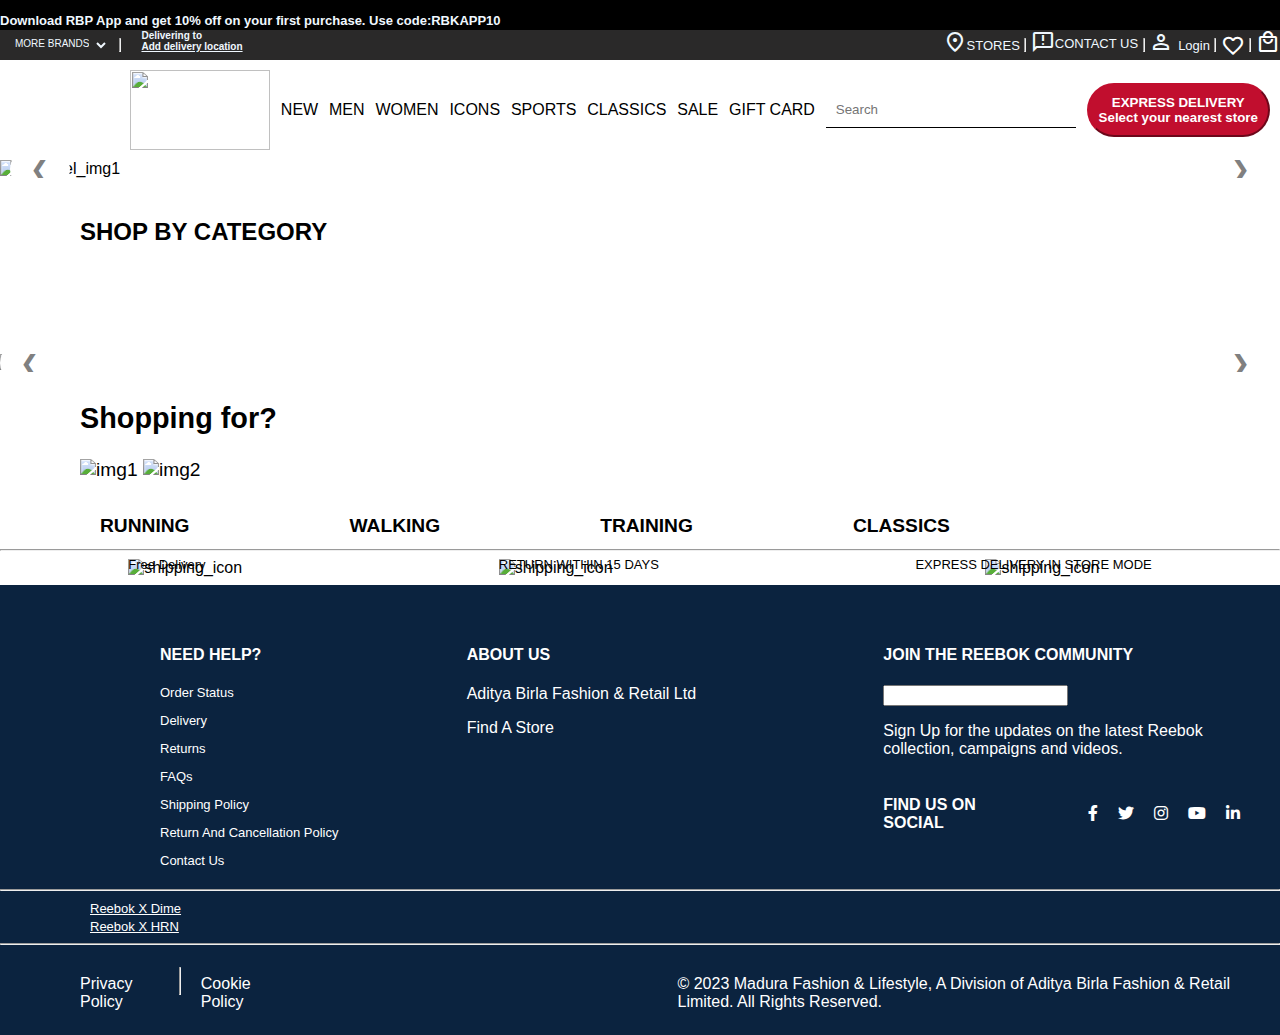
==== commit 28bd6bc0: "signUp/login improved" ====
--- a/index.html
+++ b/index.html
@@ -1,241 +1,285 @@
 <!DOCTYPE html>
 <html lang="en">
-
-<head>
-  <meta charset="UTF-8" />
-  <meta name="viewport" content="width=device-width, initial-scale=1.0" />
-  <title>SportStyle</title>
-  <link rel="stylesheet" href="styles/index.css" />
-  <link rel="stylesheet"
-    href="https://fonts.googleapis.com/css2?family=Material+Symbols+Outlined:opsz,wght,FILL,GRAD@24,300,0,0" />
-  <link rel="stylesheet"
-    href="https://fonts.googleapis.com/css2?family=Material+Symbols+Outlined:opsz,wght,FILL,GRAD@20,300,0,0" />
-  <link rel="stylesheet" href="https://cdnjs.cloudflare.com/ajax/libs/font-awesome/6.0.0-beta3/css/all.min.css" />
-</head>
-
-<body>
-  <div id="container">
-    <div class="header">
-      <div class="ticker">
-        <p>
-          Download RBP App and get 10% off on your first purchase. Use
-          code:RBKAPP10
-        </p>
-      </div>
-      <div class="header_wrap">
-        <label for="More_brands" style="font-size: x-small; margin-top: 8px; margin-left: 15px">MORE BRANDS</label>
-        <select name="brands" id="More_brands" style="color: aliceblue; border: none"></select>
-        <hr style="margin-left: 10px; margin-right: 10px" />
-        <span style="
+  <head>
+    <meta charset="UTF-8" />
+    <meta name="viewport" content="width=device-width, initial-scale=1.0" />
+    <title>SportStyle</title>
+    <link rel="stylesheet" href="styles/index.css" />
+    <link
+      rel="stylesheet"
+      href="https://fonts.googleapis.com/css2?family=Material+Symbols+Outlined:opsz,wght,FILL,GRAD@24,300,0,0"
+    />
+    <link
+      rel="stylesheet"
+      href="https://fonts.googleapis.com/css2?family=Material+Symbols+Outlined:opsz,wght,FILL,GRAD@20,300,0,0"
+    />
+    <link
+      rel="stylesheet"
+      href="https://cdnjs.cloudflare.com/ajax/libs/font-awesome/6.0.0-beta3/css/all.min.css"
+    />
+  </head>
+  <body>
+    <div id="container">
+      <div class="header">
+        <div class="ticker">
+          <p>
+            Download RBP App and get 10% off on your first purchase. Use
+            code:RBKAPP10
+          </p>
+        </div>
+        <div class="header_wrap">
+          <label
+            for="More_brands"
+            style="font-size: x-small; margin-top: 8px; margin-left: 15px"
+            >MORE BRANDS</label
+          >
+          <select
+            name="brands"
+            id="More_brands"
+            style="color: aliceblue; border: none"
+          ></select>
+          <hr style="margin-left: 10px; margin-right: 10px" />
+          <span
+            style="
               margin-left: 10px;
               margin-right: 700px;
               font-size: x-small;
               font-weight: bold;
-            ">Delivering to <br /><span style="text-decoration: underline; cursor: pointer">Add delivery
-            location</span></span>
-        <span class="material-symbols-outlined"> location_on </span>
-        <span style="font-size: small; margin-top: 8px; cursor: pointer">STORES</span>
-        <hr />
-        <span class="material-symbols-outlined"> feedback </span>
-        <span style="font-size: small; margin-top: 6px; cursor: pointer">CONTACT US</span>
-        <hr />
-        <span class="material-symbols-outlined"> person </span>
-        <span style="font-size: small; margin-top: 8px; cursor: pointer" id="login-btn">LOG IN</span>
-        <hr />
-        <a href="wishlist_products.html">
-          <span class="material-symbols-outlined" style="margin-top: 4px; cursor: pointer">
+            "
+            >Delivering to <br /><span
+              style="text-decoration: underline; cursor: pointer"
+              >Add delivery location</span
+            ></span
+          >
+          <span class="material-symbols-outlined"> location_on </span>
+          <span style="font-size: small; margin-top: 8px; cursor: pointer"
+            >STORES</span
+          >
+          <hr />
+          <span class="material-symbols-outlined"> feedback </span>
+          <span style="font-size: small; margin-top: 6px; cursor: pointer"
+            >CONTACT US</span
+          >
+          <hr />
+          <span class="material-symbols-outlined"> person </span>
+          <span style="font-size: small; margin-top: 8px; cursor: pointer" id="login-btn"><a href="signup.html"></a>LOG IN</span>
+          <hr />
+          <a href="wishlist_products.html">
+            <span
+            class="material-symbols-outlined"
+            style="margin-top: 4px; cursor: pointer"
+          >
             favorite
           </span>
-        </a>
-        <hr />
-        <a href="cart.html">
-          <span class="material-symbols-outlined" style="cursor: pointer">
+          </a>
+          <hr />
+          <a href="cart.html">
+            <span class="material-symbols-outlined" style="cursor: pointer">
             local_mall
           </span>
-        </a>
-      </div>
+          </a>
+        </div>
+      </div>
+      <div class="navbar">
+        <img src="./assests/Sport style.png" alt="" />
+        <a href="#">NEW</a>
+        <a href="section_men.html">MEN</a>
+        <a href="section_women.html">WOMEN</a>
+        <a href="#">ICONS</a>
+        <a href="#">SPORTS</a>
+        <a href="#">CLASSICS</a>
+        <a href="#">SALE</a>
+        <a href="#">GIFT CARD</a>
+
+        <div class="input">
+          
+          <input
+            type="search"
+            name="Search_box"
+            id="search"
+            placeholder="Search"
+          />
+          
+        </div>
+        <button class="deliverybtn">
+          EXPRESS DELIVERY <br />
+          Select your nearest store
+        </button>
+      </div>
+      <div class="carousel">
+        <div class="carousel-inner">
+          <div class="carousel-item active">
+            <img
+              src="https://s7ap1.scene7.com/is/image/adityabirlafashion/RBK_D_04_Women_RunningShoe?resMode=sharp2&wid=1550&hei=650"
+              alt="carousel_img1"
+            />
+          </div>
+          <div class="carousel-item">
+            <img
+              src="https://s7ap1.scene7.com/is/image/adityabirlafashion/RBK_D_EOSS?resMode=sharp2&wid=1550&hei=650"
+              alt="slide2"
+            />
+          </div>
+          <div class="carousel-item">
+            <img
+              src="https://s7ap1.scene7.com/is/image/adityabirlafashion/RBK_D_04_Men_RunningShoe?resMode=sharp2&wid=1550&hei=650"
+              alt="slide3"
+            />
+          </div>
+        </div>
+        <button class="carousel-control prev" onclick="prevSlide()">
+          &#10094;
+        </button>
+        <button class="carousel-control next" onclick="nextSlide()">
+          &#10095;
+        </button>
+      </div>
+      <h2 style="margin-left: 80px; margin-top: 40px">SHOP BY CATEGORY</h2>
+      <div class="categories">
+        <div class="category_card">
+          <img
+            src="https://s7ap1.scene7.com/is/image/adityabirlafashion/D_Tile_11_Footwear?resMode=sharp2&wid=420&hei=315"
+            alt=""
+          />
+        </div>
+        <div class="category_card">
+          <img
+            src="https://s7ap1.scene7.com/is/image/adityabirlafashion/D_Tile_13_Apparel?resMode=sharp2&wid=420&hei=315"
+            alt=""
+          />
+        </div>
+        <div class="category_card">
+          <img
+            src="https://s7ap1.scene7.com/is/image/adityabirlafashion/D_Tile_12_Accessories?resMode=sharp2&wid=420&hei=315"
+            alt=""
+          />
+        </div>
+      </div>
+      <div class="carousel2">
+        <div class="carousel-inner2">
+          <div class="carousel-item active2">
+            <img
+              src="https://s7ap1.scene7.com/is/image/adityabirlafashion/spacefoam website_banner?resMode=sharp2&wid=1550&hei=650"
+            />
+          </div>
+          <div class="carousel-item2">
+            <img
+              src="https://s7ap1.scene7.com/is/image/adityabirlafashion/RBK_D_S2_01_ZigDynamica4?resMode=sharp2&wid=1550&hei=650"
+              alt="slide2"
+            />
+          </div>
+          <div class="carousel-item2">
+            <img
+              src="https://s7ap1.scene7.com/is/image/adityabirlafashion/RBK_D_S3_New-Arrivals_updated?resMode=sharp2&wid=1550&hei=650"
+              alt="slide3"
+            />
+          </div>
+        </div>
+        <button class="carousel-control2 prev1" onclick="prevSlide()">
+          &#10094;
+        </button>
+        <button class="carousel-control2 next2" onclick="nextSlide()">
+          &#10095;
+        </button>
+      </div>
+      <!-- Shopping for section -->
+      <div class="Shopping">
+        <h2>Shopping for?</h2>
+        <img
+          src="https://s7ap1.scene7.com/is/image/adityabirlafashion/RBK_D_New shop for men?resMode=sharp2&wid=1300&hei=400"
+          alt="img1"
+        />
+        <img
+          src="https://s7ap1.scene7.com/is/image/adityabirlafashion/RBK_D_New shop for women?resMode=sharp2&wid=1300&hei=400"
+          alt="img2"
+        />
+      </div>
+      <!-- shoe category -->
+       <div id ="shoe_category">
+        <a href="">RUNNING</a>
+        <a href="">WALKING</a>
+        <a href="">TRAINING</a>
+        <a href="">CLASSICS</a>
+        <a href="">VIEW ALL</a>
+       </div>
+      <hr />
+      <div id="card-container">
+
+      </div>
+      <div class="delivery">
+        <div class="delivery_icon">
+          <img
+            src="https://s7ap1.scene7.com/is/image/adityabirlafashion/alteration Copy 2alteration?resMode=sharp2&fmt=png8-alpha&wid=90&hei=90"
+            alt="shipping_icon"
+          />
+          <p>Free Delivery</p>
+        </div>
+        <div class="delivery_icon">
+          <img
+            src="https://s7ap1.scene7.com/is/image/adityabirlafashion/alteration Copyreturn?resMode=sharp2&fmt=png8-alpha&wid=90&hei=90"
+            alt="shipping_icon"
+          />
+          <p>RETURN WITHIN 15 DAYS</p>
+        </div>
+        <div class="delivery_icon">
+          <img
+            src="https://s7ap1.scene7.com/is/image/adityabirlafashion/icon-aedelivery?resMode=sharp2&fmt=png8-alpha&wid=90&hei=90"
+            alt="shipping_icon"
+            style="margin-left: 70px"
+          />
+          <p>EXPRESS DELIVERY IN STORE MODE</p>
+        </div>
+      </div>
+      <footer>
+        <div class="reebok_footer">
+          <div class="footer1">
+            <div class="help">
+              <h4>NEED HELP?</h4>
+              <p>Order Status</p>
+              <p>Delivery</p>
+              <p>Returns</p>
+              <p>FAQs</p>
+              <p>Shipping Policy</p>
+              <p>Return And Cancellation Policy</p>
+              <p>Contact Us</p>
+            </div>
+            <div class="about_us">
+              <h4>ABOUT US</h4>
+              <p>Aditya Birla Fashion &amp Retail Ltd</p>
+              <p>Find A Store</p>
+            </div>
+            <div class="community">
+              <h4>JOIN THE REEBOK COMMUNITY</h4>
+              <input type="text" id="email" />
+              <p>
+                Sign Up for the updates on the latest Reebok collection, campaigns and videos.
+              </p>
+              <div class="social">
+                <h4 style="margin-right: 60px;">FIND US ON SOCIAL</h4>
+                <a href=""><i class="fa-brands fa-facebook-f"></i></a>
+                <a href=""><i class="fa-brands fa-twitter"></i></a>
+                <a href=""><i class="fa-brands fa-instagram"></i></a>
+                <a href=""><i class="fa-brands fa-youtube"></i></a>
+                <a href=""><i class="fa-brands fa-linkedin-in"></i></a>
+              </div>
+            </div>
+          </div>
+          
+          <div class="footer2">
+              <hr />
+              <a href="">Reebok X Dime</a><br>
+              <a href="">Reebok X HRN</a>
+              <hr/>
+          </div>
+          <div class="footer3">
+            <p style="margin-left: 80px;">Privacy Policy</p>
+            <hr style="margin-left: 20px; margin-right: 20px; margin-bottom: 40px;">
+            <p style="margin-right: 400px;">Cookie Policy</p>
+            <p>© 2023 Madura Fashion &amp Lifestyle, A Division of Aditya Birla Fashion &amp Retail Limited. All Rights Reserved.</p>
+          </div>
+        </div>
+      </footer>
     </div>
-    <div class="navbar">
-      <img src="./assests/Sport style.png" alt="" />
-      <a href="#">NEW</a>
-      <a href="section_men.html">MEN</a>
-      <a href="section_women.html">WOMEN</a>
-      <a href="#">ICONS</a>
-      <a href="#">SPORTS</a>
-      <a href="#">CLASSICS</a>
-      <a href="#">SALE</a>
-      <a href="#">GIFT CARD</a>
-
-      <div class="input">
-
-        <input type="search" name="Search_box" id="search" placeholder="Search" />
-
-      </div>
-      <button class="deliverybtn">
-        EXPRESS DELIVERY <br />
-        Select your nearest store>
-      </button>
-    </div>
-    <div class="carousel">
-      <div class="carousel-inner">
-        <div class="carousel-item active">
-          <img
-            src="https://s7ap1.scene7.com/is/image/adityabirlafashion/RBK_D_04_Women_RunningShoe?resMode=sharp2&wid=1550&hei=650"
-            alt="carousel_img1" />
-        </div>
-        <div class="carousel-item">
-          <img src="https://s7ap1.scene7.com/is/image/adityabirlafashion/RBK_D_EOSS?resMode=sharp2&wid=1550&hei=650"
-            alt="slide2" />
-        </div>
-        <div class="carousel-item">
-          <img
-            src="https://s7ap1.scene7.com/is/image/adityabirlafashion/RBK_D_04_Men_RunningShoe?resMode=sharp2&wid=1550&hei=650"
-            alt="slide3" />
-        </div>
-      </div>
-      <button class="carousel-control prev" onclick="prevSlide()">
-        &#10094;
-      </button>
-      <button class="carousel-control next" onclick="nextSlide()">
-        &#10095;
-      </button>
-    </div>
-    <h2 style="margin-left: 80px; margin-top: 40px">SHOP BY CATEGORY</h2>
-    <div class="categories">
-      <div class="category_card">
-        <img
-          src="https://s7ap1.scene7.com/is/image/adityabirlafashion/D_Tile_11_Footwear?resMode=sharp2&wid=420&hei=315"
-          alt="" />
-      </div>
-      <div class="category_card">
-        <img src="https://s7ap1.scene7.com/is/image/adityabirlafashion/D_Tile_13_Apparel?resMode=sharp2&wid=420&hei=315"
-          alt="" />
-      </div>
-      <div class="category_card">
-        <img
-          src="https://s7ap1.scene7.com/is/image/adityabirlafashion/D_Tile_12_Accessories?resMode=sharp2&wid=420&hei=315"
-          alt="" />
-      </div>
-    </div>
-    <div class="carousel2">
-      <div class="carousel-inner2">
-        <div class="carousel-item active2">
-          <img
-            src="https://s7ap1.scene7.com/is/image/adityabirlafashion/spacefoam website_banner?resMode=sharp2&wid=1550&hei=650" />
-        </div>
-        <div class="carousel-item2">
-          <img
-            src="https://s7ap1.scene7.com/is/image/adityabirlafashion/RBK_D_S2_01_ZigDynamica4?resMode=sharp2&wid=1550&hei=650"
-            alt="slide2" />
-        </div>
-        <div class="carousel-item2">
-          <img
-            src="https://s7ap1.scene7.com/is/image/adityabirlafashion/RBK_D_S3_New-Arrivals_updated?resMode=sharp2&wid=1550&hei=650"
-            alt="slide3" />
-        </div>
-      </div>
-      <button class="carousel-control2 prev1" onclick="prevSlide()">
-        &#10094;
-      </button>
-      <button class="carousel-control2 next2" onclick="nextSlide()">
-        &#10095;
-      </button>
-    </div>
-    <!-- Shopping for section -->
-    <div class="Shopping">
-      <h2>Shopping for?</h2>
-      <img
-        src="https://s7ap1.scene7.com/is/image/adityabirlafashion/RBK_D_New shop for men?resMode=sharp2&wid=1300&hei=400"
-        alt="img1" />
-      <img
-        src="https://s7ap1.scene7.com/is/image/adityabirlafashion/RBK_D_New shop for women?resMode=sharp2&wid=1300&hei=400"
-        alt="img2" />
-    </div>
-    <!-- shoe category -->
-    <div id="shoe_category">
-      <a href="">RUNNING</a>
-      <a href="">WALKING</a>
-      <a href="">TRAINING</a>
-      <a href="">CLASSICS</a>
-      <a href="">VIEW ALL</a>
-    </div>
-    <hr />
-    <div id="card-container">
-
-    </div>
-    <div class="delivery">
-      <div class="delivery_icon">
-        <img
-          src="https://s7ap1.scene7.com/is/image/adityabirlafashion/alteration Copy 2alteration?resMode=sharp2&fmt=png8-alpha&wid=90&hei=90"
-          alt="shipping_icon" />
-        <p>Free Delivery</p>
-      </div>
-      <div class="delivery_icon">
-        <img
-          src="https://s7ap1.scene7.com/is/image/adityabirlafashion/alteration Copyreturn?resMode=sharp2&fmt=png8-alpha&wid=90&hei=90"
-          alt="shipping_icon" />
-        <p>RETURN WITHIN 15 DAYS</p>
-      </div>
-      <div class="delivery_icon">
-        <img
-          src="https://s7ap1.scene7.com/is/image/adityabirlafashion/icon-aedelivery?resMode=sharp2&fmt=png8-alpha&wid=90&hei=90"
-          alt="shipping_icon" style="margin-left: 70px" />
-        <p>EXPRESS DELIVERY IN STORE MODE</p>
-      </div>
-    </div>
-    <footer>
-      <div class="reebok_footer">
-        <div class="footer1">
-          <div class="help">
-            <h4>NEED HELP?</h4>
-            <p>Order Status</p>
-            <p>Delivery</p>
-            <p>Returns</p>
-            <p>FAQs</p>
-            <p>Shipping Policy</p>
-            <p>Return And Cancellation Policy</p>
-            <p>Contact Us</p>
-          </div>
-          <div class="about_us">
-            <h4>ABOUT US</h4>
-            <p>Aditya Birla Fashion & Retail Ltd</p>
-            <p>Find A Store</p>
-          </div>
-          <div class="community">
-            <h4>JOIN THE REEBOK COMMUNITY</h4>
-            <input type="text" id="email" />
-            <p>
-              Sign Up for the updates on the latest Reebok collection, campaigns and videos.
-            </p>
-            <div class="social">
-              <h4 style="margin-right: 60px;">FIND US ON SOCIAL</h4>
-              <a href=""><i class="fa-brands fa-facebook-f"></i></a>
-              <a href=""><i class="fa-brands fa-twitter"></i></a>
-              <a href=""><i class="fa-brands fa-instagram"></i></a>
-              <a href=""><i class="fa-brands fa-youtube"></i></a>
-              <a href=""><i class="fa-brands fa-linkedin-in"></i></a>
-            </div>
-          </div>
-        </div>
-
-        <div class="footer2">
-          <hr />
-          <a href="">Reebok X Dime</a><br>
-          <a href="">Reebok X HRN</a>
-          <hr />
-        </div>
-        <div class="footer3">
-          <p style="margin-left: 80px;">Privacy Policy</p>
-          <hr style="margin-left: 20px; margin-right: 20px; margin-bottom: 40px;">
-          <p style="margin-right: 400px;">Cookie Policy</p>
-          <p>© 2023 Madura Fashion & Lifestyle, A Division of Aditya Birla Fashion & Retail Limited. All Rights
-            Reserved.</p>
-        </div>
-      </div>
-    </footer>
-  </div>
-  </div>
-</body>
-<script src="./components/index.js"></script>
-
-</html>+  </body>
+  <script src="./components/index.js"></script>
+</html>
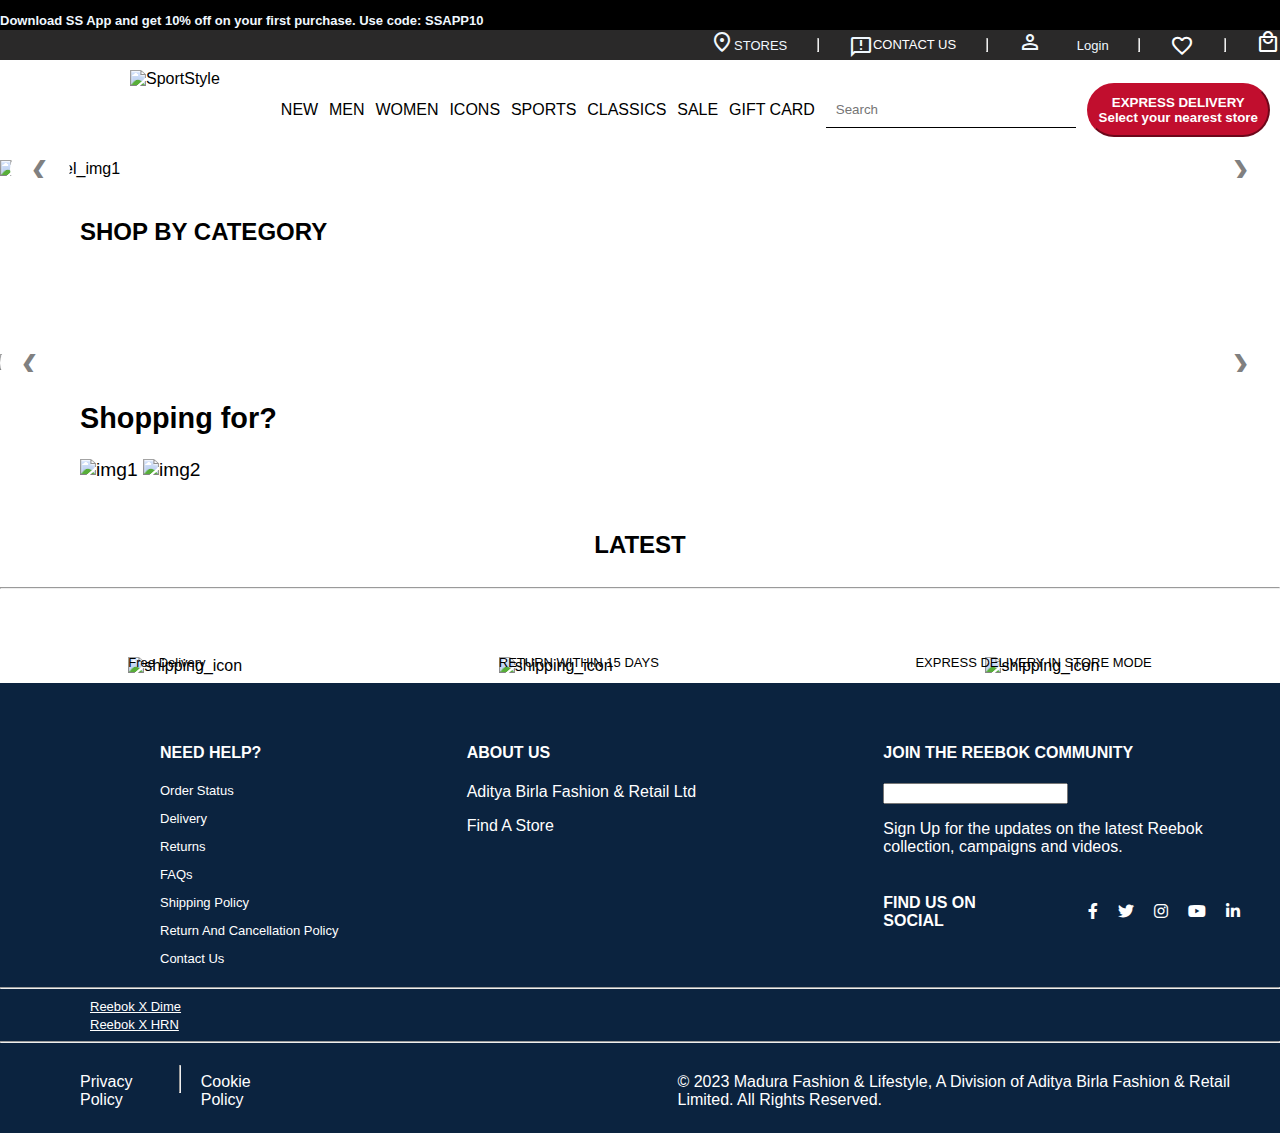
==== commit 73f6f22a: "Merge pull request #31 from ikbal-hussain/ft32_214_day-6" ====
--- a/index.html
+++ b/index.html
@@ -23,22 +23,22 @@
       <div class="header">
         <div class="ticker">
           <p>
-            Download RBP App and get 10% off on your first purchase. Use
-            code:RBKAPP10
+            Download SS App and get 10% off on your first purchase. Use
+            code: SSAPP10
           </p>
         </div>
         <div class="header_wrap">
-          <label
+          <!-- <label
             for="More_brands"
             style="font-size: x-small; margin-top: 8px; margin-left: 15px"
             >MORE BRANDS</label
-          >
-          <select
+          > -->
+          <!-- <select
             name="brands"
             id="More_brands"
             style="color: aliceblue; border: none"
-          ></select>
-          <hr style="margin-left: 10px; margin-right: 10px" />
+          ></select> -->
+          <!-- <hr style="margin-left: 10px; margin-right: 10px" /> -->
           <span
             style="
               margin-left: 10px;
@@ -46,20 +46,28 @@
               font-size: x-small;
               font-weight: bold;
             "
-            >Delivering to <br /><span
+            >
+            <!-- Delivering to  -->
+            <br />
+            <span
               style="text-decoration: underline; cursor: pointer"
-              >Add delivery location</span
+              >
+              <!-- Add delivery location -->
+              </span
             ></span
           >
           <span class="material-symbols-outlined"> location_on </span>
-          <span style="font-size: small; margin-top: 8px; cursor: pointer"
+         <span style="font-size: small; margin-top: 8px; cursor: pointer"
             >STORES</span
           >
-          <hr />
-          <span class="material-symbols-outlined"> feedback </span>
-          <span style="font-size: small; margin-top: 6px; cursor: pointer"
+          
+          <hr />
+          <span  class="material-symbols-outlined contact-later"> feedback </span>
+          <a class="contact-later" style="text-decoration: none;" href="contactUs.html"><span style="font-size: small; margin-top: 6px; cursor: pointer"
             >CONTACT US</span
           >
+          </a>
+          
           <hr />
           <span class="material-symbols-outlined"> person </span>
           <span style="font-size: small; margin-top: 8px; cursor: pointer" id="login-btn"><a href="signup.html"></a>LOG IN</span>
@@ -81,7 +89,7 @@
         </div>
       </div>
       <div class="navbar">
-        <img src="./assests/Sport style.png" alt="" />
+        <img id="homePageLogo" src="./assests/Sport style.png" alt="SportStyle" />
         <a href="#">NEW</a>
         <a href="section_men.html">MEN</a>
         <a href="section_women.html">WOMEN</a>
@@ -196,11 +204,11 @@
       </div>
       <!-- shoe category -->
        <div id ="shoe_category">
-        <a href="">RUNNING</a>
-        <a href="">WALKING</a>
+        <h2 style="margin-left: auto; margin-right: auto;" >LATEST</h2>
+        <!-- <a href="">WALKING</a>
         <a href="">TRAINING</a>
         <a href="">CLASSICS</a>
-        <a href="">VIEW ALL</a>
+        <a href="">VIEW ALL</a> -->
        </div>
       <hr />
       <div id="card-container">
--- a/styles/index.css
+++ b/styles/index.css
@@ -34,25 +34,29 @@
         transform: translateX(-100%);
     }
 }
-.header_wrap{
+.header_wrap {
     display: flex;
     background-color: #2a2929;
     margin-top: 10px;
     height: 30px;
-    /* justify-content: space-around; */
+    justify-content: space-around;
+    align-items: c;
+}
+
+.header_wrap a{
+    color: white;
+}
+.header_wrap > select{
+    background-color: #2a2929;
 }
 .header_wrap>#user-name{
     font-size: 13px;
     margin-top: 8px;
-    margin-right: 5px;
-    
-}
-.header_wrap a{
-    color: white;
-}
-.header_wrap > select{
-    background-color: #2a2929;
-}
+    margin-right: 35px;
+  }
+ .header_wrap>.contact-later{
+    margin-top: 5px;
+  } 
 
 .navbar{
     display: flex;
@@ -294,15 +298,65 @@
     display: grid;
     grid-template-columns: repeat(4, 1fr);
     gap: 20px;
+    padding: 30px;
 }
 .card{
     border: 1px solid #ddd;
-    padding: 10px;
-    border-radius: 10px;
+    /* padding: 10px; */
+    /* border-radius: 10px; */
     width: 350px;
     box-shadow: rgba(0, 0, 0, 0.1) 0px 4px 6px -1px, rgba(0, 0, 0, 0.06) 0px 2px 4px -1px;
+    background-color: #fff;
+    /* padding: 10px; */
+    border: 1px solid #f0f0f0;
+    /* border-radius: 10px; */
+    position: relative;
+    width: 250px;
+    text-align: center;
+    padding-bottom: 15px;
 }
 .card img{
     width: 100%;
     height: auto;
+}
+.card img{
+    width: 100%;
+    height: auto;
+}
+.name{
+   font-weight: bold;
+   margin-top: 5px;
+   margin-bottom: 5px;
+}
+@media(max-width: 1024px){
+    .navbar{
+        display: grid;
+        grid-template-columns: repeat(4, 1fr);
+        /* gap: 10px; */
+        margin-bottom: 60px;
+    }
+    .navbar img {
+        margin-left: -1px
+    }
+    .categories {
+        display: grid;
+        grid-template-columns: repeat(2, 1fr);
+    }
+    .Shopping img{
+        width: 90%;
+    }
+    #shoe_category{
+        display: grid;
+        grid-template-columns: repeat(3, 1fr);
+        gap: 20px;
+    }
+    #card-container{
+        display: grid;
+        grid-template-columns: repeat(3, 1fr);
+        
+    }
+    .card{
+        width:280px;
+        
+    }
 }